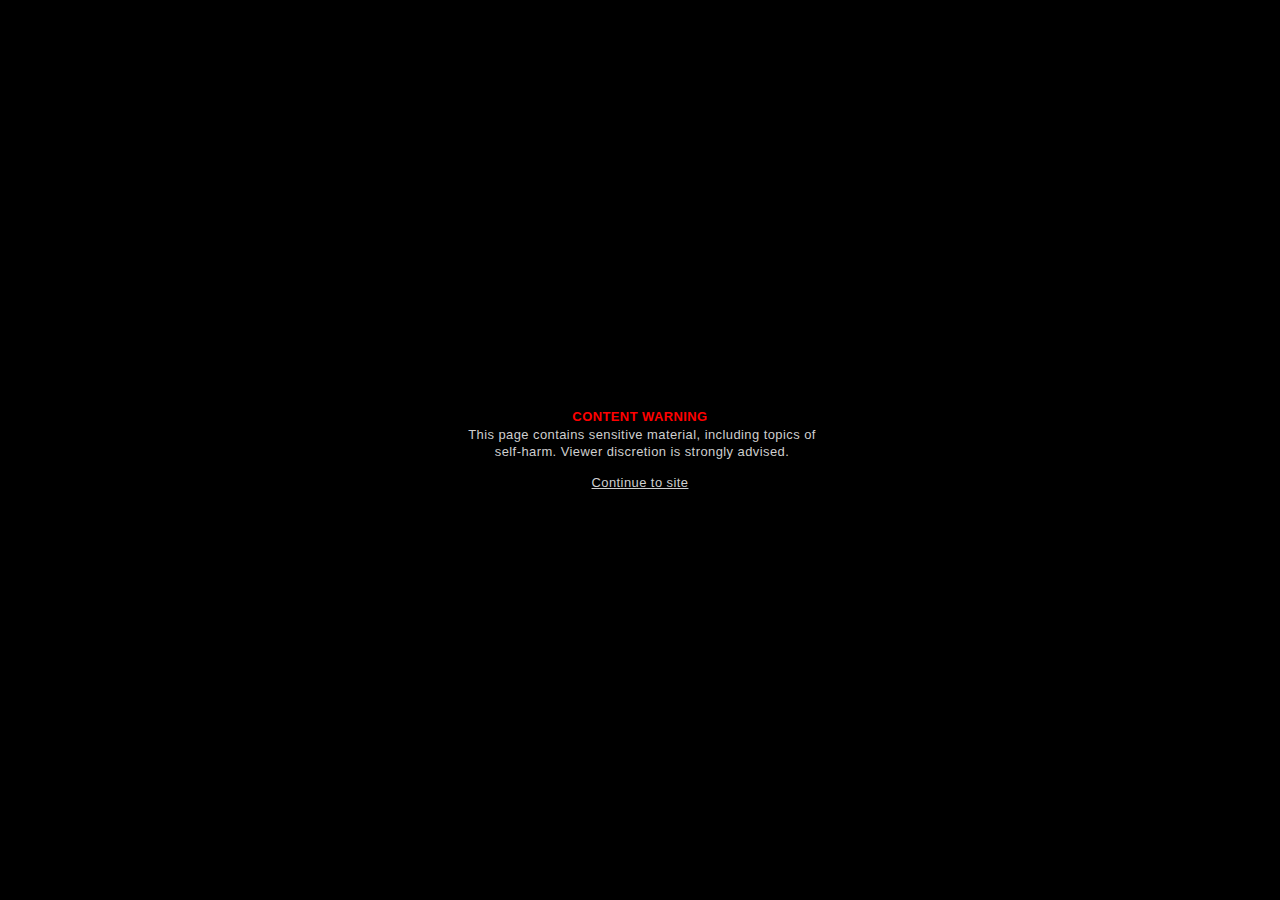
==== blog.html @ cc48b87c "Add files via upload" ====
<!-- THIS CODE IS CRAPPY DONT LOOK AT IT, ILL CLEAN IT UP EVENTUALLY -->
<!DOCTYPE html>
<html lang="en">
<head>
    <meta charset="UTF-8">
    <meta name="viewport" content="width=device-width, initial-scale=1.0">
    <link rel="icon" href="misc/icon.png" type="image/png">
    <title>Patchouli's Library</title>
    <link rel="stylesheet" href="styles-styling.css">
    <link rel="stylesheet" href="styles-blog.css">
</head>
<body>
    <div class="popup">
        <div class="popup-content">
          <h2 style="color: red;">CONTENT WARNING</h2>
          <p>This page contains sensitive material, including topics of self-harm. Viewer discretion is strongly advised.</p>
          <button class="continueBtn">Continue to site</button>
        </div>
      </div>
      
    <div class="container">
        <div class="box box-title">
            <div class="title-text">Blog</div>
        </div>

        <div class="box box-nav">
            <div class="nav-title">NAVIGATION</div>
            <ul>
                <li><a href="index.html">Home</a></li>
            </ul>
            <br>
            <div class="nav-title">PERSONAL</div>
            <ul>
                <div class="unavailable">About Me</div>
                <li><a class="current" href="blog.html">Blog</a></li>
            </ul>
            <br>
            <div class="nav-title">GAMING</div>
            <ul>
                <div class="unavailable">Reviews</div>
                <div class="unavailable">Rhythm</div>
                <div class="unavailable">Retro</div>
            </ul>
            <br>
            <div class="nav-title">MUSIC</div>
            <ul>
                <div class="unavailable">Music</div>
            </ul>
            <br>
            <div class="nav-title">OTHER</div>
            <ul>
                <div class="unavailable">Links</div>
                <li><a href="changelog.html">Changelog</a></li>
                <li><a href="contact.html">Contact</a></li>
            </ul>
        </div>

        <div class="box box-intro">
            <div class="intro-text">
                <div style="color: red; font-weight: bold;">CONTENT WARNING</div>
                This page contains sensitive material, including topics of self-harm. Viewer discretion is strongly advised.
            </div>
        </div>

        <div class="box box-blog">
            <div class="blog-title">December 02, 2024</div>
            <p>They had me on one type of SSRI but it ended up doing more harm than good, so they switched me to another one and now i'm waiting for a psychic evaluation. I have to wait until half way through next year though...</p>
            <div class="spacer"></div>

            <div class="blog-title">October 27, 2024</div>
            <p>Birthday today. Doing a whole lot of nothing since most of my friends have cut ties with me. Family members seem to have forgotten it as well so it'll be a pretty quiet day for me.</p>
            <div class="spacer"></div>

            <div class="blog-title">October 21, 2024</div>
            <p>Ended up trying to commit suicide, somehow I'm still alive though. They have me on some tablets that make me feel really weird. Mostly I just feel nauseous and very delayed in the head.</p>
            <p>I ended up staying in hospital for around 2-3 weeks I think, I can't remember very well. I feel a little better than before, I guess...</p>
            <div class="spacer"></div>

            <div class="blog-title">August 17, 2024</div>
            <p>Been extremely sick, I have a chest infection and need antibiotics, but it requires a perscription. I'm refusing to visit the doctors for a perscription because it's $40 just for the appointment.</p>
            <div class="spacer"></div>

            <div class="blog-title">August 13, 2024</div>
            <p>Feeling a lot better after falling over, my back still has a sharp pain in it though.</p>
            <div class="spacer"></div>

            <div class="blog-title">August 09, 2024</div>
            <p>Fell over today and ended up knocking myself out on impact, I've been extremely disoriented since...</p>
            <div class="spacer"></div>

            <div class="blog-title">July 29, 2024</div>
            <p>Mastered MKDD on RetroAchievements today, I wish they made another cup instead of making an all-tour cup. Still a really nostalgic game though and I really enjoyed replaying it.</p>
            <div class="spacer"></div>

            <div class="blog-title">July 22, 2024</div>
            <p>Gamecube is now supported on RetroAchievements, time to grind MKDD.</p>
            <div class="spacer"></div>

            <div class="blog-title">May 22, 2024</div>
            <p>Wuthering Waves came out today and I've been really enjoying it.</p>
            <div class="spacer"></div>

            <div class="blog-title">March 26, 2024</div>
            <p>Played and mastered a game called Rabi Laby today. It's a really cute puzzle game, I really enjoyed playing it.</p>
            <div class="spacer"></div>

            <div class="blog-title">March 21, 2024</div>
            <p>Finally got discharged from the hospital today, I'm feeling uneasy...</p>
            <div class="spacer"></div>

            <div class="blog-title">March 16, 2024</div>
            <p>In hospital for doing stupid shit to myself.</p>
            <div class="spacer"></div>

            <div class="blog-title">March 15, 2024</div>
            <p>Why do I keep doing the same thing to myself over and over again, I know that I'm getting caught up in my head, I know that what I'm hearing isn't real, yet I keep doing it. Why do people try and help me, I know I'm just a liability yet they keep trying to help.</p>
            <div class="spacer"></div>

            <div class="blog-title">January 27, 2024</div>
            <p>Why am I taking all the small things to heart. I overthink and become anxious in every situation and end up feeling like shit. I put on a face like I'm fine, like I am not dying inside. I want to disappear so I can stop struggling so much.</p>
            <div class="spacer"></div>

            <div class="blog-title">January 08, 2024</div>
            <p>Just got my first screen drawing tablet today. $600 though, I don't know if it was worth the cost. It definitely feels better than a normal drawing tablet, but for that price... </p>
            <div class="spacer"></div>

            <div class="blog-title">September 09, 2023</div>
            <p>Played Diablo 4 for the first time today and it's been really fun. It doesn't live up to the fun of diablo 1/2 but I'm still really enjoying it.</p>
        </div>

        <div class="box box-marquee">
            <div class="container-marquee">
                <div class="marquee">
                    <img src="button/2hu.gif"><img src="button/badapple.gif"><img src="button/transnow2.gif"><img src="button/winamp.gif"><img src="button/emulate.gif"><img src="button/mariokart.png"><img src="button/pokemon.gif"><img src="button/ellybutton.gif"><img src="button/button136.gif"><img src="button/resin.png"><img src="button/dumbasswebmasterahead.gif">
                    <img src="button/2hu.gif"><img src="button/badapple.gif"><img src="button/transnow2.gif"><img src="button/winamp.gif"><img src="button/emulate.gif"><img src="button/mariokart.png"><img src="button/pokemon.gif"><img src="button/ellybutton.gif"><img src="button/button136.gif"><img src="button/resin.png"><img src="button/dumbasswebmasterahead.gif">
                </div>
            </div>
        </div>
    </div>
    <script src="popup.js"></script>
    <script src="window.js"></script>
</body>
</html>
---- styles-styling.css ----
/* GENERAL ----------------------------------------------------------------- */
:root {
    --primary: #80778c;
    --secondary: #2F2739;
    --backround: #110E15;
    --text: #cfcfcf;
    --alert: red;
    --unavailable: rgb(116, 0, 0);
    --hyperlink: #AA9ABF;
    --hyperlink-hover: #756C80;
}

* {
    box-sizing: border-box;
    margin: 0;
    padding: 0;
    font-family: "MS PGothic", sans-serif;
    font-size: .9rem;
    letter-spacing: .03rem;
    line-height: 1.2rem;
    scrollbar-width: thin;
    scrollbar-color: var(--primary) transparent;
}

body {
    color: var(--text);
    background-color: var(--backround);
    background-image: url('background/bg.png');
    background-attachment: fixed;
    background-position: center;
    cursor: url('cursor/cur1.png'), auto !important;
    padding-top: 100px;
    padding-bottom: 20px;
    display: flex;
    justify-content: center;
    align-items: center;
}

ul {
    list-style-type: none;
    margin: 4px;
}

input, textarea {
    cursor: url('cursor/cur3.png') 4 7, auto !important;
    caret-color: var(--primary);
    border: none;
    background: none;
    resize: none;
    color: var(--text);
}

textarea:focus, input:focus {
    outline: none;
}

button {
    cursor: url('cursor/cur2.png'), auto !important;
    border: none;
    background-color: transparent;
}

::selection {
    background: var(--primary);
    color: black;
}

.unavailable {
    color: var(--unavailable);
}

/* SCROLLBAR --------------------------------------------------------------- */
::-webkit-scrollbar {
    width: 12px;
}
::-webkit-scrollbar-track {
    background: none;
}
::-webkit-scrollbar-thumb {
    background: var(--primary);
    border-radius: 6px;
}
::-webkit-scrollbar-thumb:hover {
    background: var(--primary);
}

/* BOX --------------------------------------------------------------------- */
.box {
    border: 1px solid var(--secondary);
    background-color: var(--backround);
    padding: 10px;
}

/* TITLEBAR ---------------------------------------------------------------- */
.box-title {
    display: flex;
    align-items: center;
    justify-content: center;
    height: 30px;
    padding: 0px; 
    background-origin: border-box;
    background-image: url('misc/titlebar.png');

}

.title-text {
    font-weight: bold;
}

/* NAV --------------------------------------------------------------------- */
.nav-title { 
    text-decoration: underline;
    font-weight: bold;
}

/* HYPERLINK --------------------------------------------------------------- */
a {
    text-decoration: none;
    color: #AA9ABF;
    cursor: url('cursor/cur2.png'), auto !important;
}

a:hover {
    color: var(--hyperlink-hover);
    text-decoration: underline;
}

a.current {
    color: var(--hyperlink-hover);
    pointer-events: none;
}
---- styles-blog.css ----
/* GENERAL ----------------------------------------------------------------- */
p {
    margin-bottom: 14px;
    margin-left: 4px;
}

p:last-child {
    margin-bottom: 0;
}

/* POPUP ------------------------------------------------------------------ */
.popup {
    position: fixed;
    top: 0;
    left: 0;
    width: 100%;
    height: 100%;
    background-color: rgba(0, 0, 0, 1);
    display: flex;
    justify-content: center;
    align-items: center;
    z-index: 1000;
}
    
.popup-content {
    background-color: none;
    padding: 20px;
    text-align: center;
    max-width: 400px;
    border-radius: 10px;
}
    
.main-content {
    display: none;
}
    
button {
    text-decoration: underline;
    color: #cfcfcf;
    border: none;
}
    
button:hover {
    text-decoration: underline;
    color: red;
}

/* BOX LAYOUT -------------------------------------------------------------- */
.container {
    display: grid;
    gap: 1px;
    grid-template-columns: 140px 550px;
    grid-template-rows: auto auto 500px auto auto;
    grid-template-areas:
    "box-title box-title"
    "box-nav box-intro"
    "box-nav box-blog"
    "box-marquee box-marquee";
}

/* TITLEBAR ---------------------------------------------------------------- */
.box-title {
    grid-area: box-title;
}

/* NAV -------------------------------------------------------------------- */
.box-nav { 
    grid-area: box-nav;
}

/* INTRO ------------------------------------------------------------------ */
.box-intro { 
    grid-area: box-intro;
}

.intro-text {
    text-align: center;
}

/* BLOG ------------------------------------------------------------------- */
.box-blog { 
    grid-area: box-blog;
    overflow: auto;
}

.blog-title {
    background-image: url('misc/heading-blog.png'); 
    font-weight: bold;
    padding-top: 2px;
    padding-left: 4px;
    margin-bottom: 6px;
}

.spacer {
    grid-area: spacer;
    border-top: 1px solid var(--secondary);
    margin-bottom: 14px;
}

/* MARQUEE ---------------------------------------------------------------- */
.box-marquee {
    grid-area: box-marquee;
    padding: 4px;
}

.container-marquee {
    align-items: center;
    overflow: hidden;
    display: flex;
}

.marquee {
    animation: marquee 20s linear infinite;
    display: flex;
}

.marquee img {
    margin-right: 4px;
}

.marquee:hover {
    animation-play-state: paused;
}

@keyframes marquee {
    0% { transform: translateX(0%); }
    100% { transform: translateX(-50%); }
}
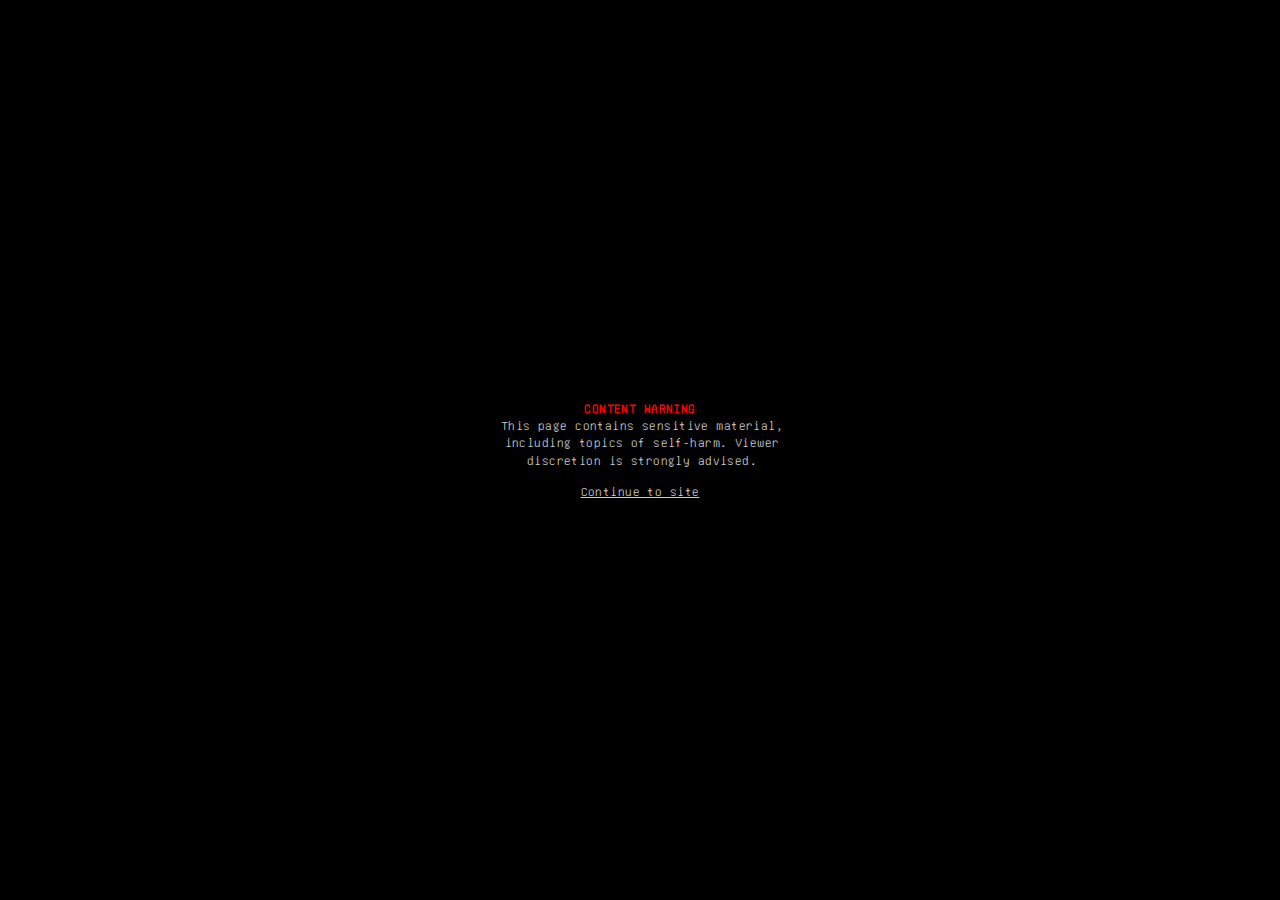
==== commit f3d91f96: "Add files via upload" ====
--- a/blog.html
+++ b/blog.html
@@ -63,6 +63,19 @@
         </div>
 
         <div class="box box-blog">
+            <div class="blog-title">December 16, 2024</div>
+            <p>I had another breakdown as usual and ended up hurting myself again, but instead of going 'all out' I managed to calm myself thanks to a certain someone.</p>
+            <div class="spacer"></div>
+
+
+            <div class="blog-title">December 10, 2024</div>
+            <p>A certain someone has been helping me these past few days, they are incredibly kind and sweet. Without them I probably wouldn't be alive anymore... I relate to them so well and am able to express myself in ways that I couldn't with anyone else. I wish I could help them as much as they help me.</p>
+            <div class="spacer"></div>
+
+            <div class="blog-title">December 09, 2024</div>
+            <p>These SSRI's aren't doing anything, what's the point? I'm a liability who can't even socialise or work, yet people try and help. I'm always just putting on a face as if I'm fine, I want to end my misery so badly, I know nobody would even know im gone, and if anything they'd be happy with me gone...</p>
+            <div class="spacer"></div>
+
             <div class="blog-title">December 02, 2024</div>
             <p>They had me on one type of SSRI but it ended up doing more harm than good, so they switched me to another one and now i'm waiting for a psychic evaluation. I have to wait until half way through next year though...</p>
             <div class="spacer"></div>
--- a/styles-styling.css
+++ b/styles-styling.css
@@ -1,4 +1,10 @@
 /* GENERAL ----------------------------------------------------------------- */
+@font-face {
+    font-family: 'unifont';
+    src: url('misc/unifont.ttf') format('truetype');
+    
+}
+
 :root {
     --primary: #80778c;
     --secondary: #2F2739;
@@ -14,7 +20,7 @@
     box-sizing: border-box;
     margin: 0;
     padding: 0;
-    font-family: "MS PGothic", sans-serif;
+    font-family: "MS PGothic", 'unifont', sans-serif;
     font-size: .9rem;
     letter-spacing: .03rem;
     line-height: 1.2rem;
